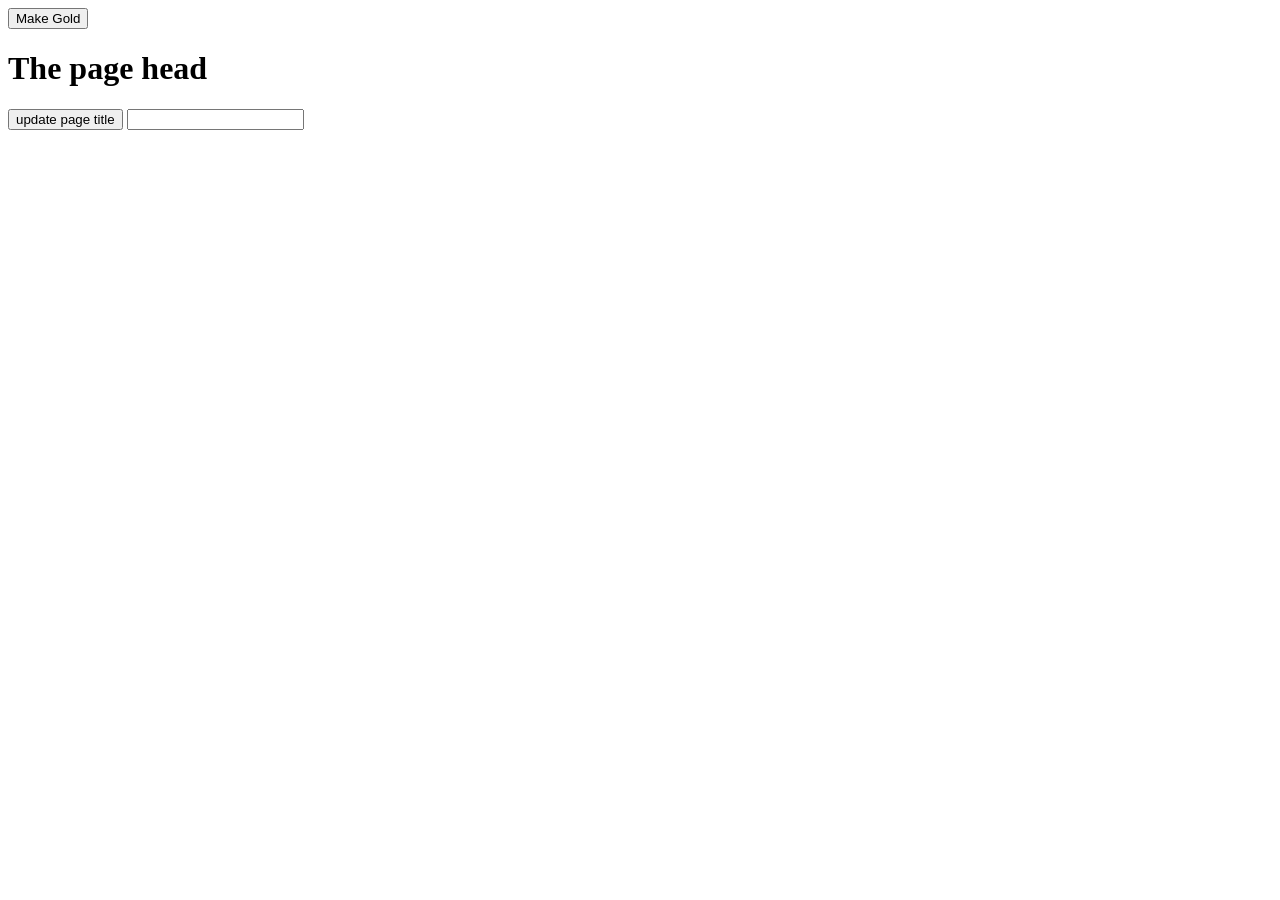
==== 26.4.html @ 27165d63 "26.4" ====
<!DOCTYPE html>
<html lang="en">
<head>
    <meta charset="UTF-8">
    <meta name="viewport" content="width=device-width, initial-scale=1.0">
    <title>Event Hanler</title>
</head>
<body>
    <button id="make-gold">Make Gold</button>
    <h1 id="page-title">The page head</h1>
    <button id="update-btn">update page title</button>
    <input type="text">


    <script>
        document.querySelector("#update-btn").addEventListener("click", function(){
            const pageTitle= document.getElementById("page-title")
            pageTitle.innerText= "The page title has been changed"
        })

        document.getElementById('make-gold').addEventListener('click', function(){
            document.body.style.backgroundColor= "gold"
        })
    </script>
</body>
</html>
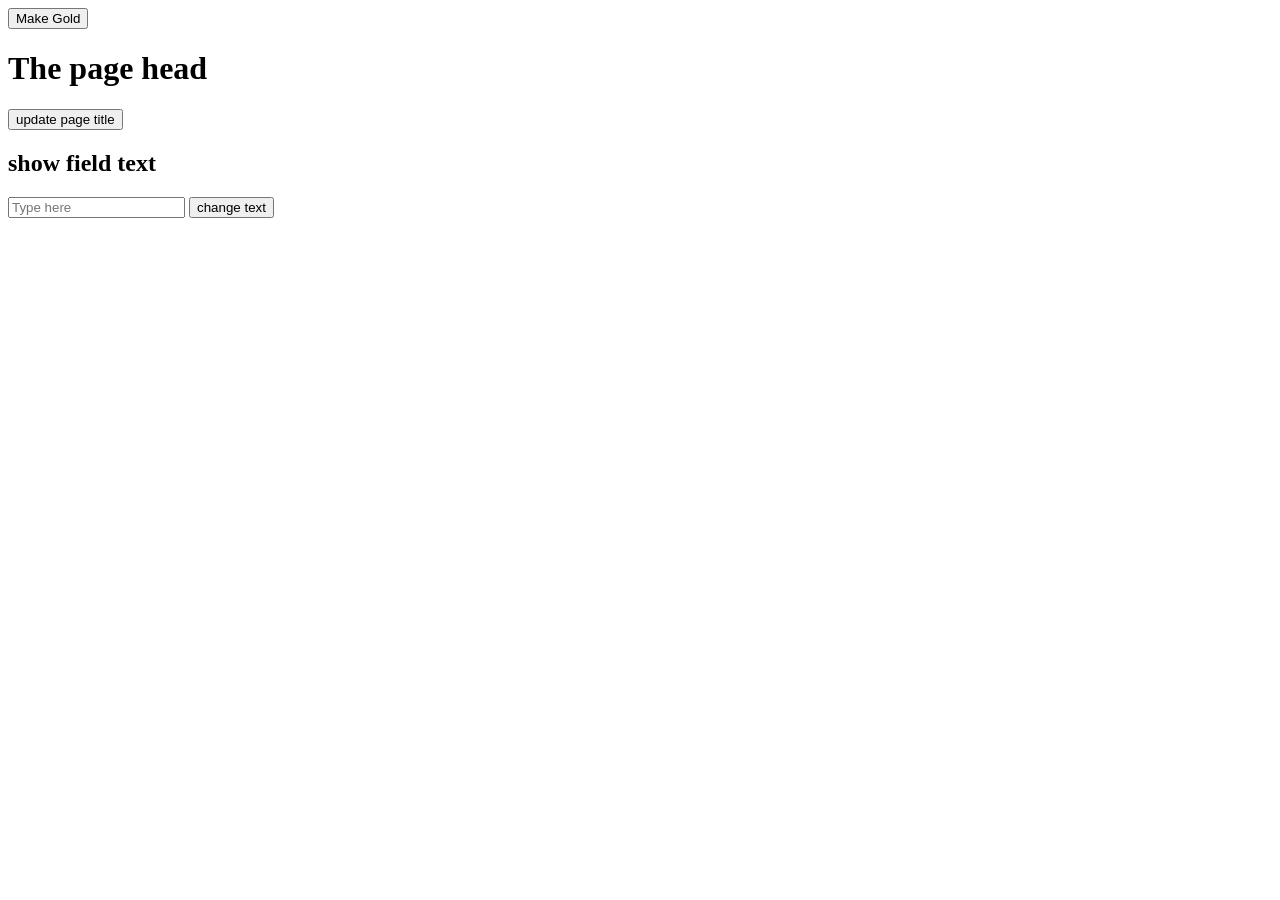
==== commit 91a33ed0: "26.4" ====
--- a/26.4.html
+++ b/26.4.html
@@ -9,10 +9,27 @@
     <button id="make-gold">Make Gold</button>
     <h1 id="page-title">The page head</h1>
     <button id="update-btn">update page title</button>
-    <input type="text">
+    
+    <h2 id="show-text">show field text</h2>
+    <input placeholder="Type here" id="text-field" type="text">
+    
+    <button id="text-btn">change text</button>
 
 
     <script>
+        document.getElementById("text-btn").addEventListener("click", function(){
+            const showText= document.getElementById("show-text")
+            const textField= document.getElementById("text-field")
+            // textField.value=showText.innerText
+            const gotText= textField.value
+            showText.innerText=gotText
+        })
+
+
+
+
+
+
         document.querySelector("#update-btn").addEventListener("click", function(){
             const pageTitle= document.getElementById("page-title")
             pageTitle.innerText= "The page title has been changed"
